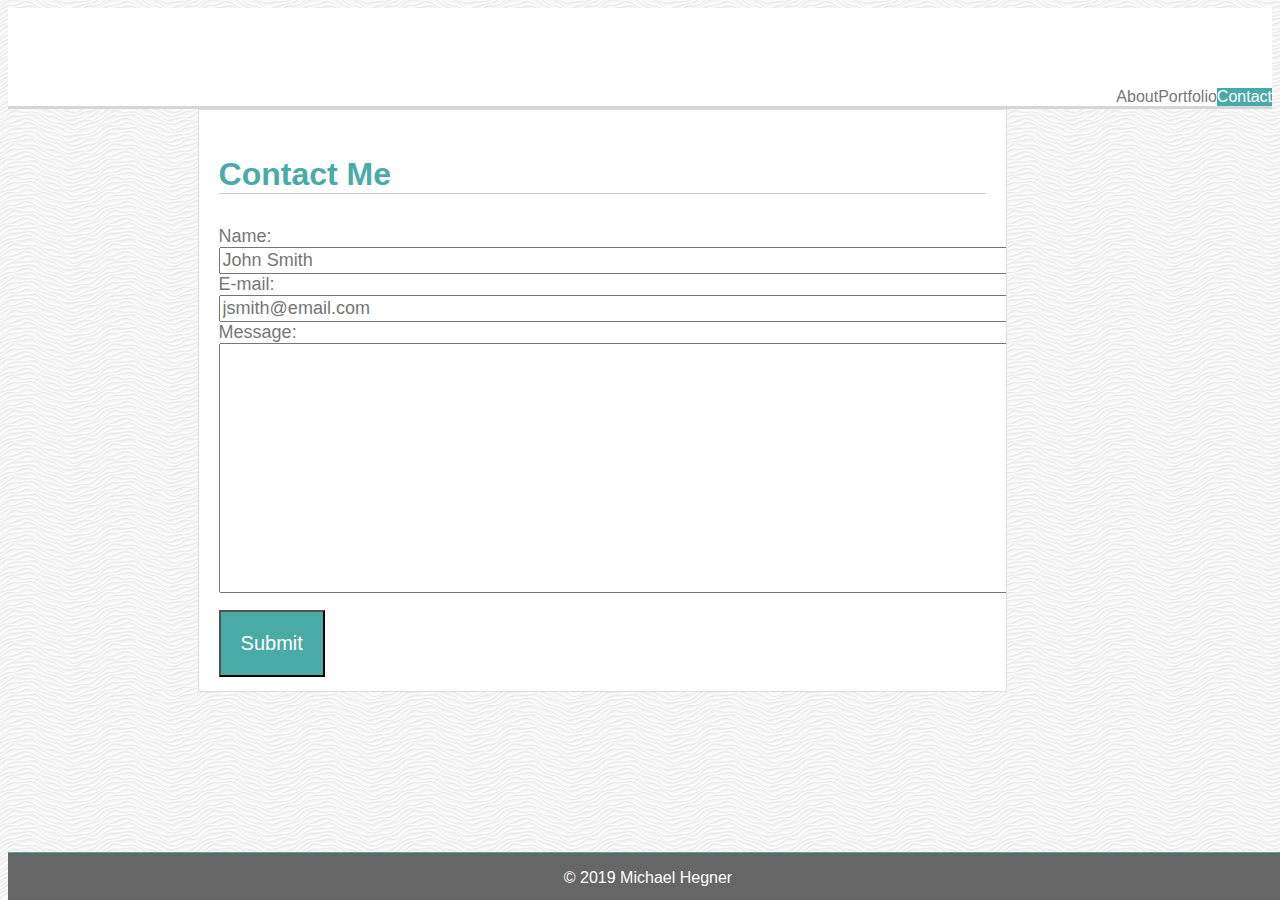
==== contact.html @ 5f612283 "applies grid format to all css stylesheets. removed all width and padding." ====
<!DOCTYPE html>
<html lang="en">
  <head>
    <meta charset="UTF-8">
    <meta name="viewport" content="width=device-width, initial-scale=1.0">
    <meta http-equiv="X-UA-Compatible" content="ie=edge">
    <link rel="stylesheet" type="text/css" href="https://meyerweb.com/eric/tools/css/reset/reset.css">
    <link rel="stylesheet" type="text/css" href="Assets/css/style.css">
    <link rel="stylesheet" type="text/css" media="screen and (min-width: 980px)" href="Assets/css/widescreen.css">
    <link rel="stylesheet" type="text/css" media="screen and (max-width: 980px)"href="Assets/css/mediumscreen.css">
    <link rel="stylesheet" type="text/css" media="screen and (max-width: 640px)" href="Assets/css/smallscreen.css">
    <title>Basic Portfolio</title>
  </head>

  <body>

    <nav class="navbar">

      <div class="navContent">

        <a href="index.html" class="nameLink "><h1 class="headingFont">Michael Hegner</h1></a>

        <div class="navRightButtons">
          <a class="deadLink" href="index.html">About</a>
          <a class="deadLink" href="portfolio.html">Portfolio</a>
          <a class="activeLink" href="contact.html">Contact</a>
        </div>

      </div>
    </nav>

    <div class="content">

      <div class="contentHead">
          <h2 class="contentHeadText">Contact Me</h2>
      </div>

      <form class="contactForm">

        <div class="name">
          Name:
          <input class="name" type="text" placeholder="John Smith">
        </div>

        <div class="email">
          E-mail:
          <input class="email" type="text" placeholder="jsmith@email.com">
        </div>

        <div class="textArea">
          Message:
          <textarea class="textArea"></textarea>
        </div>
        
        <button type="submit" id="submit">Submit</button>

      </form>

    </div>

  <div class="space"></div>
    
    <footer class="footer">
        &copy; 2019 Michael Hegner
    </footer>

  </body>
  
</html>
---- Assets/css/style.css ----
.row::after {
  content: "";
  clear: both;
  display: table;
}

body {
  background-image:url("../images/white-waves.png");
  color:#777777;
  font-family:'Arial', 'Helvetica Neue', Helvetica, sans-serif;
  font-size:16px;
}

h1 {
  font-size:2em;
  font-family: 'Georgia', Times, Times New Roman, serif;
  color:#ffffff;
}

.navbar {
  background:white;
  text-align:center;
  border:solid #cccc;
  border-width: 0 0 0.5rem 0;
  width:100%;
}

.navContent {
  overflow: auto;
}



.nameLink:link {
  text-decoration: none;
  background:#4aaaa5;
}


  

.active {
  background:#4aaaa5;
}

.activeLink {
  color:#ffffff;
}

.activeLink:link {
  background:#4aaaa5;
  display:block;
  text-decoration: none;
}

.deadLink {
  color:#777777;
}

.deadLink:link {
  display:block;
  text-decoration: none;
  text-align:center;
 
}

.deadLink:hover {
  background:#4aaaa5;
  color:#ffffff;
}

.content {
  width:64%;
  padding:20px 20px 50px;
  background:#ffffff;
  
  font-size:17px;
  position: relative;
  left:15%;
  border:#dddddd solid 5px;
  align-items: center;
}

.image {
  position: relative;
  top:-20px;
}

#aboutPic {
  width:20%;
  float:left;
  margin:20px 20px 0px 0px;
  position: relative;
  
  border:solid #777777 2px;
  z-index: 2;
}

.contentHeadText {
  border-style:solid;
  border-width:0px 0px 1px;
  border-color:#cccccc;
  text-align: left;
  color:#4aaaa5;
}

.aboutHead {
  color:#4aaaa5;
}

.contentText {
  text-align:left;
}

.footer {
  
  text-align:center;
  position: fixed;
  bottom:0px;
  background:#666666;
  color:white;
  width:100%;
  border:solid #4aaaa5;
  border-width: 0.01rem 0 0 0;
}

.contentImgDiv{
  text-align: center;
  width: 320px;
  height: 240px;
  float: left;
  margin: 40px;
  position: relative;
  left: 63px;
}

.contentImg {
  width: inherit;
}

.caption {
  background:#4aaaa5;
  color:#ffffff;
  padding:10px 0px;
  position: relative;
  bottom:80px;
}

.caption:hover {
  font-size:20px;
}

.space {
  height:100px;
}

.contactForm {
  text-align:left;
}

.name {
  width:800px;
  font-size:18px;
}

.email {
  width:800px;
  font-size:18px;
}

.textArea {
  width:800px;
  font-size:18px;
  height:250px;
  margin-bottom:2px;
}

#submit {
  background:#4aaaa5;
  color:#ffffff;
  padding:20px;
  position: relative;
  bottom:-36px;
  font-size:20px;
}

#submit:hover {
  outline:solid 5px #4aaaa5;
}
---- Assets/css/widescreen.css ----
[class*="col-"] {
  float: left;
}

.col-lg-1 {width: 8.33%;}
.col-lg-2 {width: 16.66%;}
.col-lg-3 {width: 25%;}
.col-lg-4 {width: 33.33%;}
.col-lg-5 {width: 41.66%;}
.col-lg-6 {width: 50%;}
.col-lg-7 {width: 58.33%;}
.col-lg-8 {width: 66.66%;}
.col-lg-9 {width: 75%;}
.col-lg-10 {width: 83.33%;}
.col-lg-11 {width: 91.66%;}
.col-lg-12 {width: 100%;}

* {
  box-sizing: border-box;
}


.navbar {
  border-width:0 0 0.2rem 0;
}


.nameLink:link {
  
  font-family: 'Georgia', Times, serif;
  color:#ffffff;
}

.navRightButtons {
    display:flex;
    flex-direction: row;
    justify-content: flex-end;
    
}

.activeLink:link {
  float: left;  
}

.deadLink:link {
  float: left;
}

.content {
  
  background: #ffffff;
  font-size: 17px;
  
  border: #dddddd solid 0.1rem;
  align-items: center;
  overflow: auto;
}


.contentHeadText {

  border-style: solid;
    border-width: 0 0 0.09rem;
    border-color: #cccccc;
    text-align: left;
    color: #4aaaa5;
    font-size: 2rem;
    margin-bottom: 1em;
}

#aboutPic {
  width:25%;
  float: left;
  margin: 1rem 1rem 0 0;
  border: solid #777777 0.1rem;
}

.contentText {
  margin-top:1rem;
}


.footer {
  height:3rem;
  padding:1rem;
}
---- Assets/css/mediumscreen.css ----
[class*="col-"] {
  float: left;
}

.col-md-1 {width: 8.33%;}
.col-md-2 {width: 16.66%;}
.col-md-3 {width: 25%;}
.col-md-4 {width: 33.33%;}
.col-md-5 {width: 41.66%;}
.col-md-6 {width: 50%;}
.col-md-7 {width: 58.33%;}
.col-md-8 {width: 66.66%;}
.col-md-9 {width: 75%;}
.col-md-10 {width: 83.33%;}
.col-md-11 {width: 91.66%;}
.col-md-12 {width: 100%;}

* {
  box-sizing: border-box;
}

.navbar {
  border-width:0 0 0.2rem 0;
}

.nameLink:link {
  font-family: 'Georgia', Times, serif;
  color:#ffffff;
  float: left;
  
}


.navRightButtons {
    float: left;
    
}

.activeLink:link {
  
  float: left;
  
}

.deadLink:link {
  float: left;
}

.content {
  
  background: #ffffff;
  font-size: 17px;
  border: #dddddd solid 0.1rem;
  align-items: center;
  
}


.contentHeadText {
    border-style: solid;
    border-width: 0 0 0.09rem;
    border-color: #cccccc;
    text-align: left;
    color: #4aaaa5;
    font-size: 2rem;
    margin-bottom: 1em;
}

#aboutPic {
  width:25%;
  float: left;
  margin: 1rem 1rem 0 0;
  border: solid #777777 0.1rem;
}

.contentText {
  margin-top:1rem;
}

.footer {
  height:3rem;
  padding:1rem;
}

.hiddenDiv {
  display: none;
}
---- Assets/css/smallscreen.css ----
[class*="col-"] {
  float: left;
}

.col-sm-1 {width: 8.33%;}
.col-sm-2 {width: 16.66%;}
.col-sm-3 {width: 25%;}
.col-sm-4 {width: 33.33%;}
.col-sm-5 {width: 41.66%;}
.col-sm-6 {width: 50%;}
.col-sm-7 {width: 58.33%;}
.col-sm-8 {width: 66.66%;}
.col-sm-9 {width: 75%;}
.col-sm-10 {width: 83.33%;}
.col-sm-11 {width: 91.66%;}
.col-sm-12 {width: 100%;}

.navbar {
  border-width:0 0 3px 0;

}



.nameLink:link {
  padding:2px 10px;
}

.hiddenDiv {
  display: none;
}
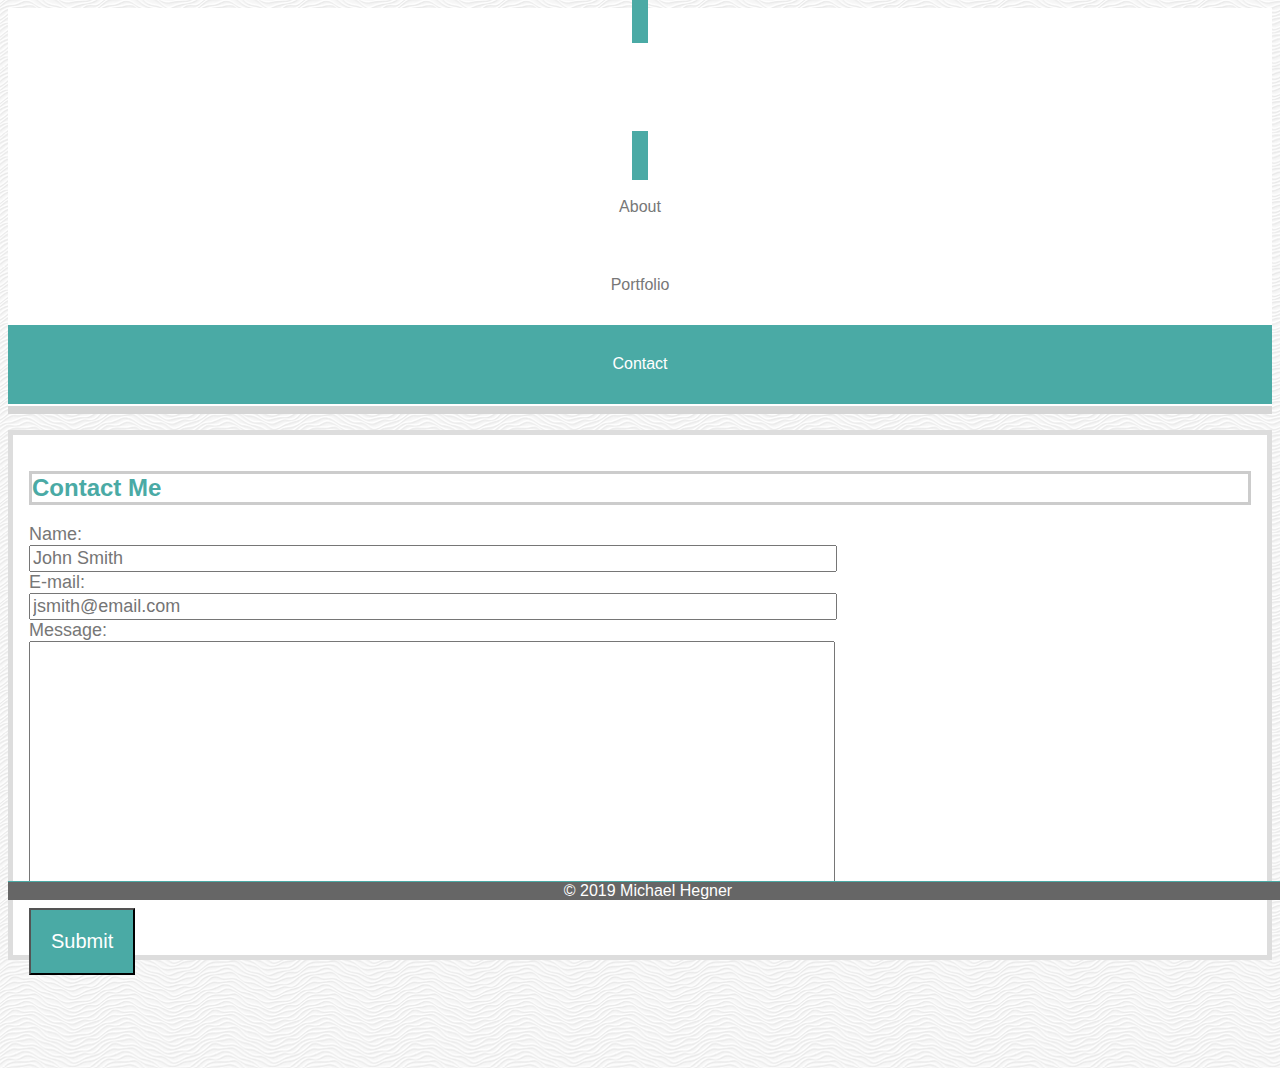
==== commit 400054fe: "completed navbar code, began troubleshooting content layout for index.html and portfolio.html" ====
--- a/contact.html
+++ b/contact.html
@@ -1,33 +1,42 @@
 <!DOCTYPE html>
 <html lang="en">
-  <head>
-    <meta charset="UTF-8">
-    <meta name="viewport" content="width=device-width, initial-scale=1.0">
-    <meta http-equiv="X-UA-Compatible" content="ie=edge">
-    <link rel="stylesheet" type="text/css" href="https://meyerweb.com/eric/tools/css/reset/reset.css">
-    <link rel="stylesheet" type="text/css" href="Assets/css/style.css">
-    <link rel="stylesheet" type="text/css" media="screen and (min-width: 980px)" href="Assets/css/widescreen.css">
-    <link rel="stylesheet" type="text/css" media="screen and (max-width: 980px)"href="Assets/css/mediumscreen.css">
-    <link rel="stylesheet" type="text/css" media="screen and (max-width: 640px)" href="Assets/css/smallscreen.css">
-    <title>Basic Portfolio</title>
-  </head>
-
-  <body>
-
-    <nav class="navbar">
-
-      <div class="navContent">
-
-        <a href="index.html" class="nameLink "><h1 class="headingFont">Michael Hegner</h1></a>
-
-        <div class="navRightButtons">
-          <a class="deadLink" href="index.html">About</a>
-          <a class="deadLink" href="portfolio.html">Portfolio</a>
-          <a class="activeLink" href="contact.html">Contact</a>
-        </div>
-
-      </div>
-    </nav>
+    <head>
+        <meta charset="UTF-8">
+        <meta name="viewport" content="width=device-width, initial-scale=1.0">
+        <meta http-equiv="X-UA-Compatible" content="ie=edge">
+        <link rel="stylesheet" type="text/css" href="https://meyerweb.com/eric/tools/css/reset/reset.css">
+        <link rel="stylesheet" type="text/css" media="screen and (max-width: 640px)" href="assets/css/smallscreen.css">
+        <link rel="stylesheet" type="text/css" media="screen and (max-width: 979px)" href="Assets/css/mediumscreen.css">
+        <link rel="stylesheet" type="text/css" media="screen and (min-width: 980px)" href="assets/css/widescreen.css">
+        <link rel="stylesheet" type="text/css" href="Assets/css/style.css">
+        <title>Basic Portfolio</title>
+      </head>
+    
+      <body>
+    
+        <nav class="navbar">
+          <div class="row">
+            
+            <div class="col-lg-2 hiddenDiv spaceDiv"></div>
+    
+          <div class="col-lg-9 col-md-12 col-sm-12 navContent">
+    
+            <a href="index.html" class="nameLink col-lg-5 col-md-12 col-sm-12"><h1 class="headingFont">Michael Hegner</h1></a>
+    
+            <div class="col-lg-2 hiddenDiv spaceDiv"></div>
+    
+            <div class="navRightButtons col-lg-4 col-md-12 col-sm-12">
+              <a class="navButton deadLink col-md-12 col-sm-12" href="index.html">About</a>
+              <a class="navButton deadLink col-md-12 col-sm-12" href="portfolio.html">Portfolio</a>
+              <a class="navButton activeLink col-md-12 col-sm-12" href="contact.html">Contact</a>
+            </div>
+    
+            <div class="col-lg-2 hiddenDiv spaceDiv"></div>
+    
+          </div>
+    
+        </nav>
+    
 
     <div class="content">
 
--- a/Assets/css/mediumscreen.css
+++ b/Assets/css/mediumscreen.css
@@ -57,21 +57,25 @@
 
 
 .contentHeadText {
-    border-style: solid;
-    border-width: 0 0 0.09rem;
-    border-color: #cccccc;
-    text-align: left;
-    color: #4aaaa5;
-    font-size: 2rem;
-    margin-bottom: 1em;
+  border-style: solid;
+  border-width: 0 0 0.09rem;
+  border-color: #cccccc;
+  text-align: left;
+  color: #4aaaa5;
+  font-size: 2rem;
+  margin-bottom: 1em;
 }
 
-#aboutPic {
+.image {
   width:25%;
+}
+
+.aboutPic {
   float: left;
   margin: 1rem 1rem 0 0;
   border: solid #777777 0.1rem;
 }
+
 
 .contentText {
   margin-top:1rem;
@@ -82,6 +86,6 @@
   padding:1rem;
 }
 
-.hiddenDiv {
+.spaceDiv {
   display: none;
 }--- a/Assets/css/style.css
+++ b/Assets/css/style.css
@@ -12,7 +12,7 @@
 }
 
 h1 {
-  font-size:2em;
+  font-size:3rem;
   font-family: 'Georgia', Times, Times New Roman, serif;
   color:#ffffff;
 }
@@ -25,18 +25,21 @@
   width:100%;
 }
 
-.navContent {
-  overflow: auto;
-}
+
 
 
 
 .nameLink:link {
   text-decoration: none;
   background:#4aaaa5;
+  padding:1rem;
 }
 
-
+.navButton {
+  font-size:1rem;
+  display:inline-block;
+  padding:1.9rem; 
+}
   
 
 .active {
@@ -70,35 +73,29 @@
 }
 
 .content {
-  width:64%;
-  padding:20px 20px 50px;
   background:#ffffff;
-  
-  font-size:17px;
-  position: relative;
-  left:15%;
   border:#dddddd solid 5px;
   align-items: center;
+  padding:1rem;
+  margin-top:1rem;
 }
 
 .image {
-  position: relative;
-  top:-20px;
+  float: left;
+  
 }
 
-#aboutPic {
-  width:20%;
-  float:left;
-  margin:20px 20px 0px 0px;
-  position: relative;
-  
-  border:solid #777777 2px;
-  z-index: 2;
+.aboutPic {
+  width:inherit;
+  float: left;
+  margin: 1rem 1rem 0 0;
+  border: solid #777777 0.1rem;
 }
+
 
 .contentHeadText {
   border-style:solid;
-  border-width:0px 0px 1px;
+  /* border-width:0px 0px 1px; */
   border-color:#cccccc;
   text-align: left;
   color:#4aaaa5;
@@ -188,3 +185,8 @@
   outline:solid 5px #4aaaa5;
 }
 
+
+.hiddenDiv {
+  padding:1px;
+}
+
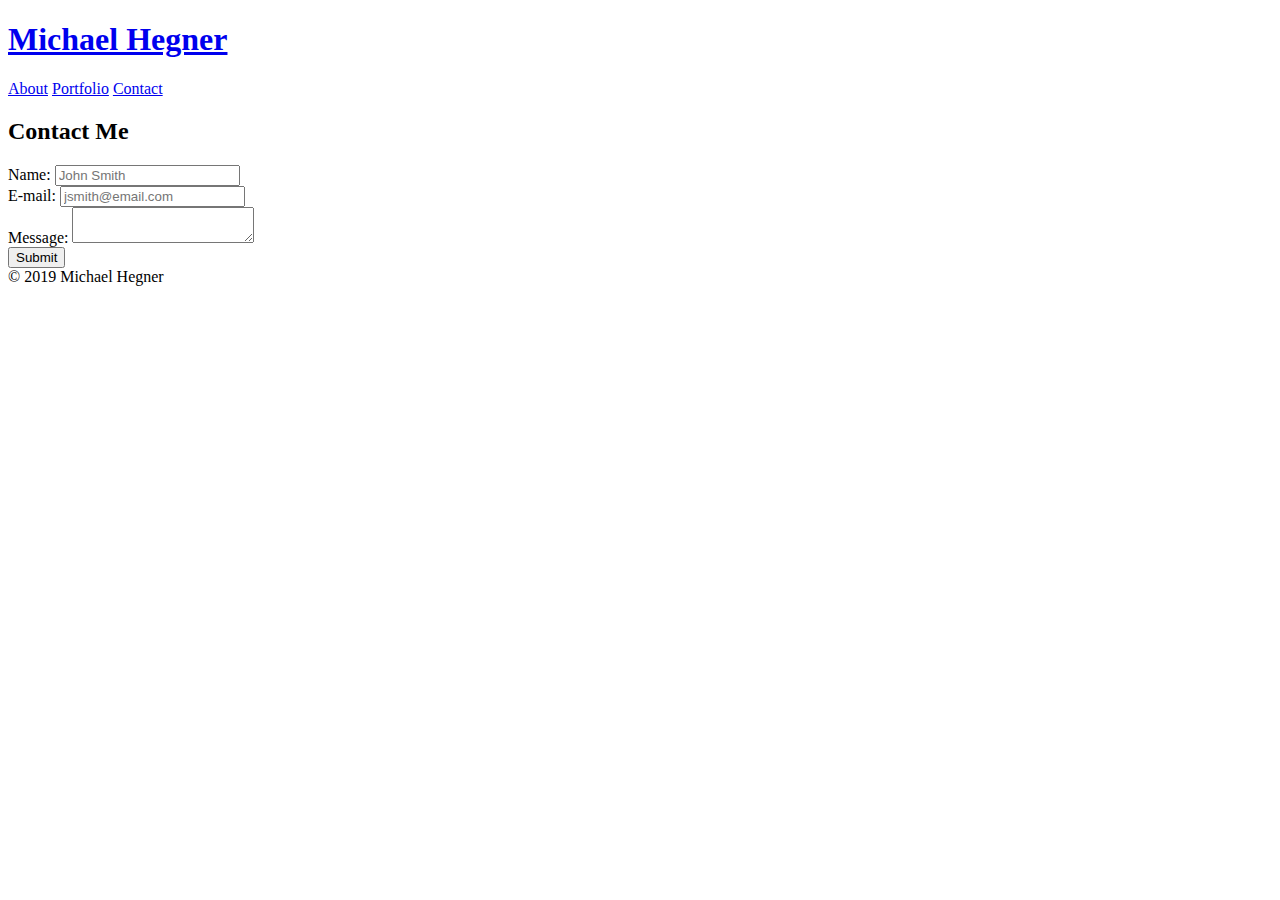
==== commit dba30e17: "fixed css linking, applied responsive grid to portfolio and contact main content sections." ====
--- a/contact.html
+++ b/contact.html
@@ -6,9 +6,9 @@
         <meta http-equiv="X-UA-Compatible" content="ie=edge">
         <link rel="stylesheet" type="text/css" href="https://meyerweb.com/eric/tools/css/reset/reset.css">
         <link rel="stylesheet" type="text/css" media="screen and (max-width: 640px)" href="assets/css/smallscreen.css">
-        <link rel="stylesheet" type="text/css" media="screen and (max-width: 979px)" href="Assets/css/mediumscreen.css">
+        <link rel="stylesheet" type="text/css" media="screen and (max-width: 979px)" href="assets/css/mediumscreen.css">
         <link rel="stylesheet" type="text/css" media="screen and (min-width: 980px)" href="assets/css/widescreen.css">
-        <link rel="stylesheet" type="text/css" href="Assets/css/style.css">
+        <link rel="stylesheet" type="text/css" href="assets/css/style.css">
         <title>Basic Portfolio</title>
       </head>
     
@@ -37,8 +37,11 @@
     
         </nav>
     
+<div class="row">
 
-    <div class="content">
+    <div class="col-lg-2 col-md-1 col-sm-1 hiddenDiv"></div>
+
+    <div class="col-lg-8 col-md-10 col-sm-10 content">
 
       <div class="contentHead">
           <h2 class="contentHeadText">Contact Me</h2>
@@ -66,6 +69,9 @@
       </form>
 
     </div>
+    <div class="col-lg-2 col-md-1 col-sm-1 hiddenDiv"></div>
+
+  </div>
 
   <div class="space"></div>
     
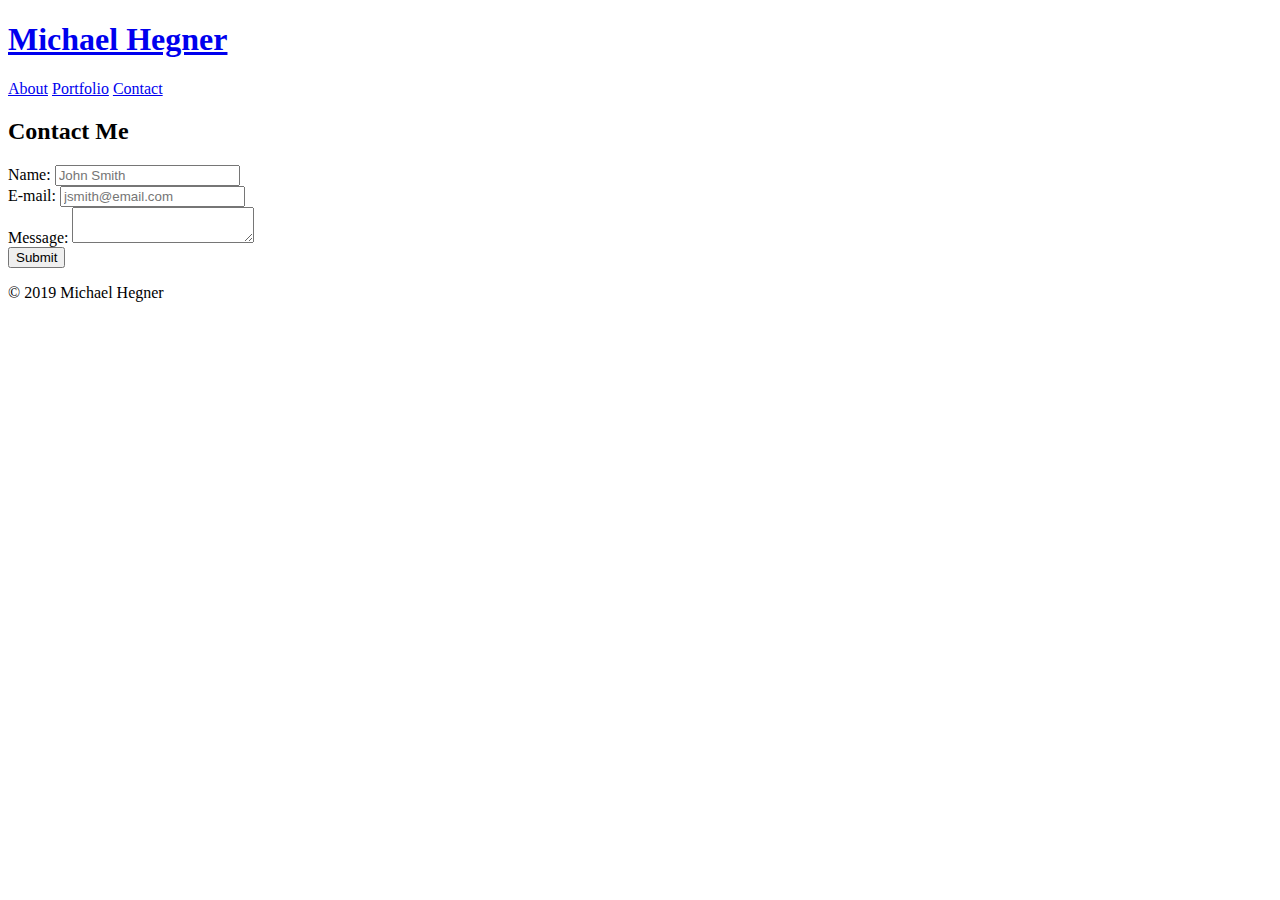
==== commit 1ccb52af: "added resposive style to foooter" ====
--- a/contact.html
+++ b/contact.html
@@ -75,9 +75,9 @@
 
   <div class="space"></div>
     
-    <footer class="footer">
-        &copy; 2019 Michael Hegner
-    </footer>
+  <footer class="footer col-lg-12 col-md-12 col-sm-12">
+      <p class="footerText">&copy; 2019 Michael Hegner</p>
+     </footer>
 
   </body>
   
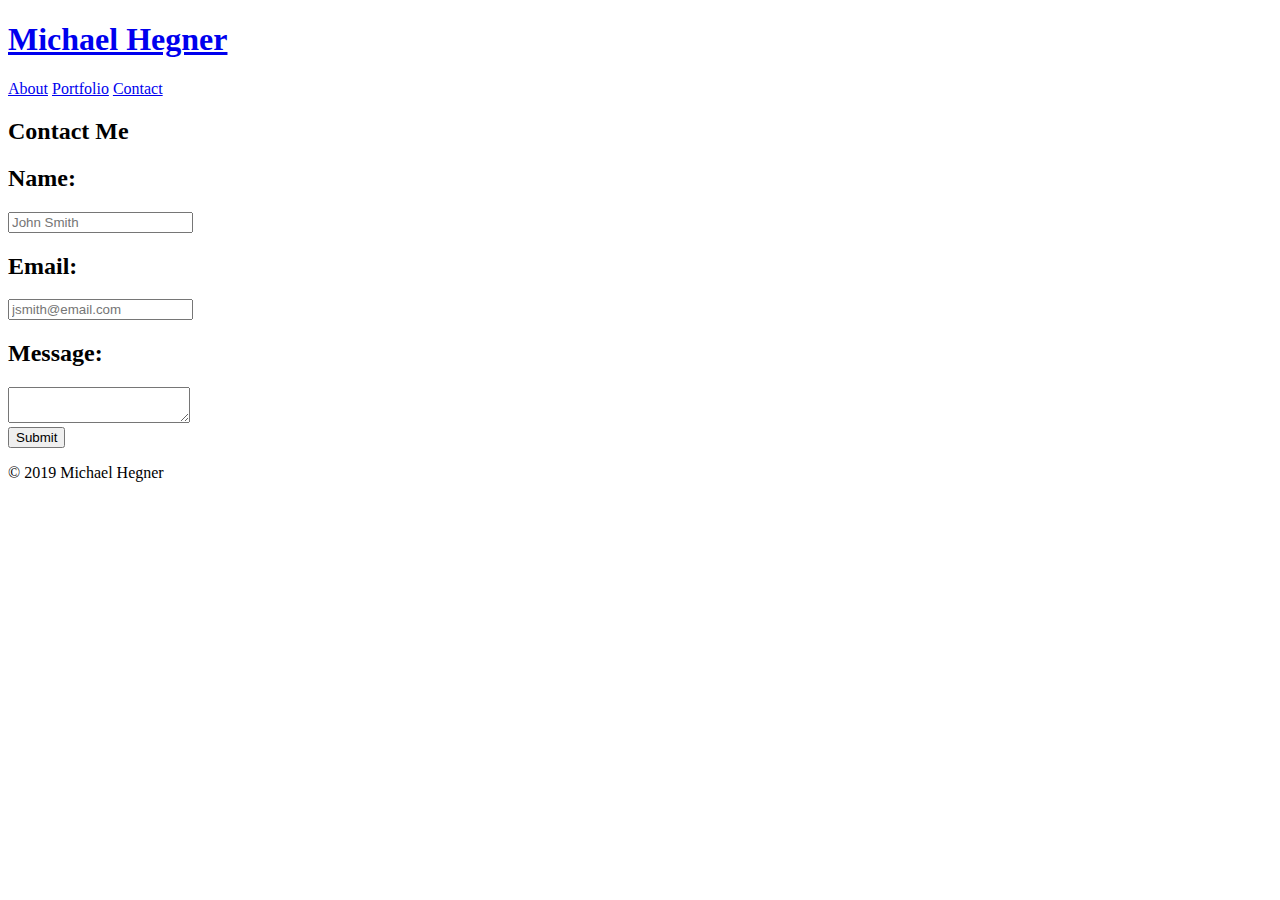
==== commit aea3e28d: "finished styling contact form, deleted unnessacary div in nav bar, evened out padding in nav bar, fi" ====
--- a/contact.html
+++ b/contact.html
@@ -31,7 +31,7 @@
               <a class="navButton activeLink col-md-12 col-sm-12" href="contact.html">Contact</a>
             </div>
     
-            <div class="col-lg-2 hiddenDiv spaceDiv"></div>
+            
     
           </div>
     
@@ -39,29 +39,31 @@
     
 <div class="row">
 
-    <div class="col-lg-2 col-md-1 col-sm-1 hiddenDiv"></div>
+    <div class="col-sm-1 col-md-1 col-lg-2 hiddenDiv"></div>
 
-    <div class="col-lg-8 col-md-10 col-sm-10 content">
+    <div class="col-sm-10 col-md-10 col-lg-8 content">
 
-      <div class="contentHead">
+      <div class="row">
+
+      <div class="contentHead col-sm-12 col-md-12 col-lg-12">
           <h2 class="contentHeadText">Contact Me</h2>
       </div>
 
-      <form class="contactForm">
+      <form class="contactForm col-sm-12 col-md-12 col-lg-12">
 
         <div class="name">
-          Name:
-          <input class="name" type="text" placeholder="John Smith">
+         <h2 class="col-sm-12 col-md-12 col-lg-12"> Name: </h2>
+          <input class="name col-sm-12 col-md-12 col-lg-12" type="text" placeholder="John Smith">
         </div>
 
         <div class="email">
-          E-mail:
-          <input class="email" type="text" placeholder="jsmith@email.com">
+            <h2 class="col-sm-12 col-md-12 col-lg-12"> Email: </h2>
+          <input class="email col-sm-12 col-md-12 col-lg-12" type="text" placeholder="jsmith@email.com">
         </div>
 
         <div class="textArea">
-          Message:
-          <textarea class="textArea"></textarea>
+          <h2 class ="col-sm-12 col-md-12 col-lg-12">Message:</h2>
+          <textarea class="textArea col-sm-12 col-md-12 col-lg-12"></textarea>
         </div>
         
         <button type="submit" id="submit">Submit</button>
@@ -69,7 +71,9 @@
       </form>
 
     </div>
-    <div class="col-lg-2 col-md-1 col-sm-1 hiddenDiv"></div>
+
+    </div>
+    <div class="col-sm-1 col-md-1 col-lg-2 hiddenDiv"></div>
 
   </div>
 
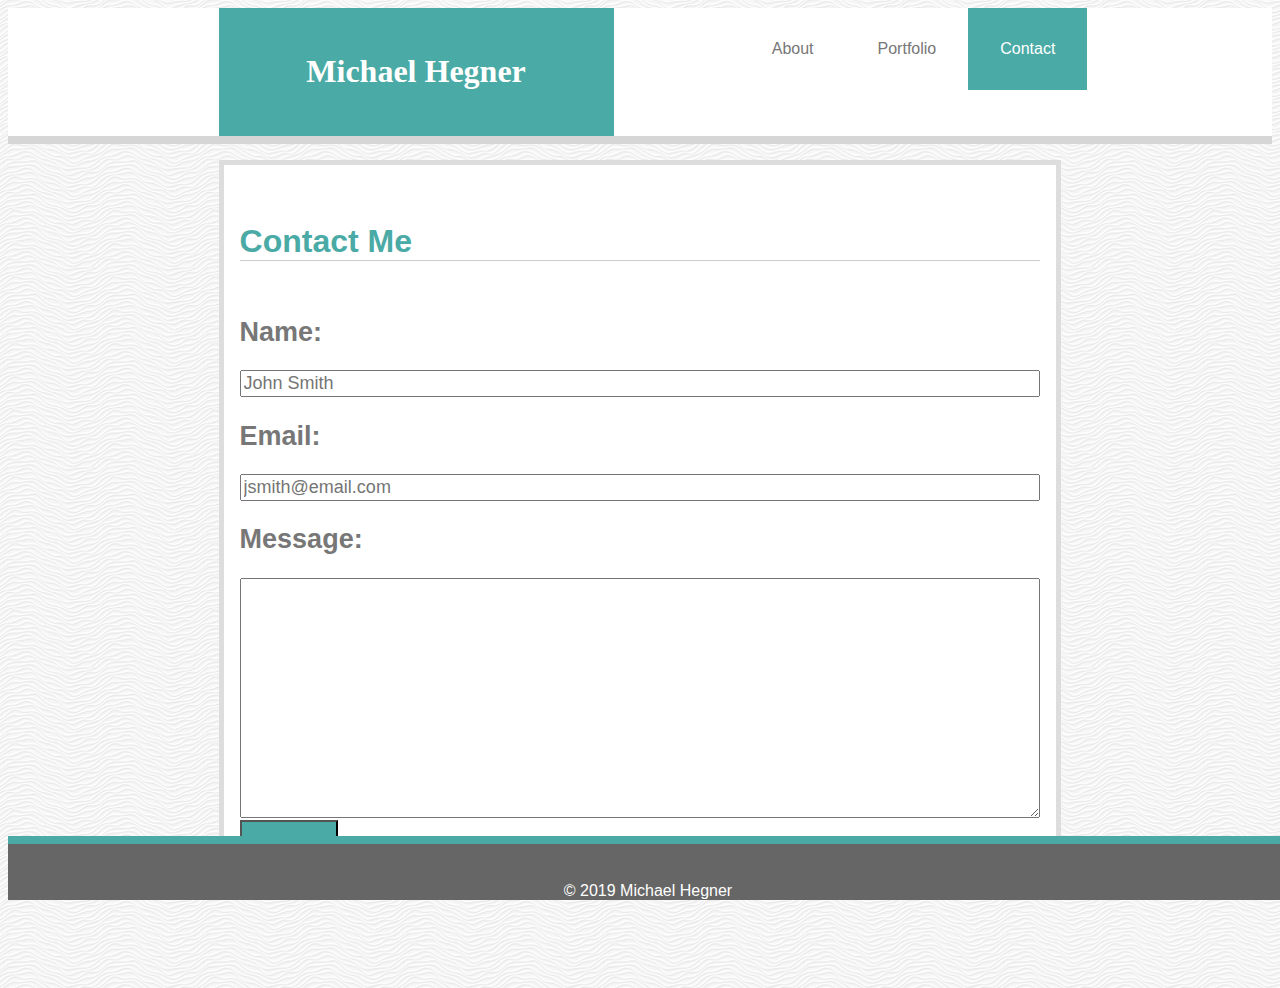
==== commit 1128116a: "fixed css linking" ====
--- a/contact.html
+++ b/contact.html
@@ -5,10 +5,10 @@
         <meta name="viewport" content="width=device-width, initial-scale=1.0">
         <meta http-equiv="X-UA-Compatible" content="ie=edge">
         <link rel="stylesheet" type="text/css" href="https://meyerweb.com/eric/tools/css/reset/reset.css">
-        <link rel="stylesheet" type="text/css" media="screen and (max-width: 640px)" href="assets/css/smallscreen.css">
-        <link rel="stylesheet" type="text/css" media="screen and (max-width: 979px)" href="assets/css/mediumscreen.css">
-        <link rel="stylesheet" type="text/css" media="screen and (min-width: 980px)" href="assets/css/widescreen.css">
-        <link rel="stylesheet" type="text/css" href="assets/css/style.css">
+        <link rel="stylesheet" type="text/css" media="screen and (max-width: 640px)" href="Assets/css/smallscreen.css">
+        <link rel="stylesheet" type="text/css" media="screen and (max-width: 979px)" href="Assets/css/mediumscreen.css">
+        <link rel="stylesheet" type="text/css" media="screen and (min-width: 980px)" href="Assets/css/widescreen.css">
+        <link rel="stylesheet" type="text/css" href="Assets/css/style.css">
         <title>Basic Portfolio</title>
       </head>
     
--- a/Assets/css/smallscreen.css
+++ b/Assets/css/smallscreen.css
@@ -0,0 +1,123 @@
+[class*="col-"] {
+  float: left;
+}
+
+.col-sm-1 {width: 8.33% !important;}
+.col-sm-2 {width: 16.66% !important;}
+.col-sm-3 {width: 25% !important;}
+.col-sm-4 {width: 33.33% !important;}
+.col-sm-5 {width: 41.66% !important;}
+.col-sm-6 {width: 50% !important;}
+.col-sm-7 {width: 58.33% !important;}
+.col-sm-8 {width: 66.66% !important;}
+.col-sm-9 {width: 75% !important;}
+.col-sm-10 {width: 83.33% !important;}
+.col-sm-11 {width: 91.66% !important;}
+.col-sm-12 {width: 100% !important;}
+
+* {
+  box-sizing: border-box;
+}
+
+.navbar {
+  border-width:0 0 0.2rem 0;
+}
+
+.nameLink:link {
+  font-family: 'Georgia', Times, serif;
+  color:#ffffff;
+  float: left;
+  
+}
+
+
+.navRightButtons {
+    float: left;
+    
+}
+
+.activeLink:link {
+  float: left;
+}
+
+.deadLink:link {
+  float: left;
+}
+
+.content {
+  background: #ffffff;
+  font-size: 17px;
+  border: #dddddd solid 0.1rem;
+  align-items: center;
+}
+
+
+.contentHeadText {
+  border-style: solid;
+  border-width: 0 0 0.09rem;
+  border-color: #cccccc;
+  text-align: left;
+  color: #4aaaa5;
+  font-size: 2rem;
+  margin-bottom: 1em;
+}
+
+
+
+.contentText {
+  margin-top:1rem;
+}
+
+
+
+.footer {
+  height:3rem;
+  padding:1rem;
+}
+
+.spaceDiv {
+  display: none;
+}
+
+
+.nameLink:link {
+  padding:2px 10px;
+}
+
+.aboutPic {
+  width:100% !important;
+  height: auto !important;
+  float: left !important;
+  margin: 1rem 1rem 1rem 0 !important;
+  border: solid #777777 0.1rem !important;
+}
+
+.contentImgDiv {
+  width:100%;
+}
+
+.captionImg {
+  width:100% !important;
+}
+
+
+.spaceDiv {
+  display: none;
+}
+
+.captionBlock {
+  background:#4aaaa5;
+  color:#ffffff;
+  padding:1rem 0;
+  position: relative;
+  bottom: 75px !important;
+  left: 0% !important;
+}
+
+.textArea {
+  height:5rem;
+}
+
+#submit:hover {
+  outline:solid 1px #4aaaa5;
+}--- a/Assets/css/mediumscreen.css
+++ b/Assets/css/mediumscreen.css
@@ -0,0 +1,110 @@
+[class*="col-"] {
+  float: left;
+}
+
+.col-md-1 {width: 8.33% !important;}
+.col-md-2 {width: 16.66% !important;}
+.col-md-3 {width: 25% !important;}
+.col-md-4 {width: 33.33% !important;}
+.col-md-5 {width: 41.66% !important;}
+.col-md-6 {width: 50% !important;}
+.col-md-7 {width: 58.33% !important;}
+.col-md-8 {width: 66.66% !important;}
+.col-md-9 {width: 75% !important;}
+.col-md-10 {width: 83.33% !important;}
+.col-md-11 {width: 91.66% !important;}
+.col-md-12 {width: 100% !important;}
+
+* {
+  box-sizing: border-box;
+}
+
+.navbar {
+  border-width:0 0 0.2rem 0;
+}
+
+.nameLink:link {
+  font-family: 'Georgia', Times, serif;
+  color:#ffffff;
+  float: left;
+  
+}
+
+
+.navRightButtons {
+    float: left;
+    
+}
+
+.activeLink:link {
+  
+  float: left;
+  
+}
+
+.deadLink:link {
+  float: left;
+}
+
+.content {
+  
+  background: #ffffff;
+  font-size: 17px;
+  border: #dddddd solid 0.1rem;
+  align-items: center;
+  
+}
+
+
+.contentHeadText {
+  border-style: solid;
+  border-width: 0 0 0.09rem;
+  border-color: #cccccc;
+  text-align: left;
+  color: #4aaaa5;
+  font-size: 2rem;
+  margin-bottom: 1em;
+}
+
+.aboutPic {
+  width:50%;
+  height: auto;
+  float: left;
+  margin: 1rem 1rem 0 0;
+  border: solid #777777 0.1rem;
+}
+
+.contentText {
+  margin-top:1rem;
+}
+
+
+.captionImg {
+  width:75%;
+}
+
+.footer {
+  height:3rem;
+  padding:1rem;
+}
+
+.spaceDiv {
+  display: none;
+}
+
+.captionBlock {
+  background:#4aaaa5;
+  color:#ffffff;
+  position: relative;
+  bottom: 50px;
+  left: 12.5%;
+  padding:0.5rem 0;
+}
+
+.textArea {
+  height:7rem;
+}
+
+#submit:hover {
+  outline:solid 1px #4aaaa5;
+}--- a/Assets/css/widescreen.css
+++ b/Assets/css/widescreen.css
@@ -0,0 +1,117 @@
+[class*="col-"] {
+  float: left;
+}
+
+.col-lg-1 {width: 8.33% !important;}
+.col-lg-2 {width: 16.66% !important;}
+.col-lg-3 {width: 25% !important;}
+.col-lg-4 {width: 33.33% !important;}
+.col-lg-5 {width: 41.66% !important;}
+.col-lg-6 {width: 50% !important;}
+.col-lg-7 {width: 58.33% !important;}
+.col-lg-8 {width: 66.66% !important;}
+.col-lg-9 {width: 75% !important;}
+.col-lg-10 {width: 83.33% !important;}
+.col-lg-11 {width: 91.66% !important;}
+.col-lg-12 {width: 100% !important;}
+
+* {
+  box-sizing: border-box;
+}
+
+
+.navbar {
+  border-width:0 0 0.2rem 0;
+}
+
+
+.nameLink:link {
+  
+  font-family: 'Georgia', Times, serif;
+  color:#ffffff;
+  padding:1.46rem;
+}
+
+.navRightButtons {
+    display:inline-flex;
+    flex-direction: row;
+    justify-content: flex-end;
+    
+}
+
+.hiddenDiv {
+  padding:1px;
+}
+
+
+
+.activeLink:link {
+  float: left;  
+}
+
+.deadLink:link {
+  float: left;
+}
+
+.content {
+  
+  background: #ffffff;
+  font-size: 17px;
+  
+  border: #dddddd solid 0.1rem;
+  align-items: center;
+  overflow: auto;
+}
+
+
+.contentHeadText {
+  border-style: solid;
+  border-width: 0 0 0.09rem;
+  border-color: #cccccc;
+  text-align: left;
+  color: #4aaaa5;
+  font-size: 2rem;
+  margin-bottom: 1em;
+}
+
+.contentHead {
+  margin-top:1rem;
+}
+
+.aboutPic {
+  width:20%;
+  height: auto;
+  float: left;
+  margin: 0.2rem 0.5rem 0.5rem 0;
+  border: solid #777777 0.1rem;
+}
+
+.contentText {
+  margin-top:1rem;
+}
+
+
+.captionImg {
+  width:50%;
+}
+
+.footer {
+  height:3rem;
+  padding:1rem;
+}
+
+.captionBlock {
+  background:#4aaaa5;
+  color:#ffffff;
+  position: relative;
+  bottom: 28px;
+  left: 25%;
+}
+
+.textArea {
+  height:15rem;
+}
+
+#submit:hover {
+  outline:solid 1px #4aaaa5;
+}--- a/Assets/css/style.css
+++ b/Assets/css/style.css
@@ -0,0 +1,172 @@
+.row::after {
+  content: "";
+  clear: both;
+  display: table;
+}
+
+body {
+  background-image:url("../images/white-waves.png");
+  color:#777777;
+  font-family:'Arial', 'Helvetica Neue', Helvetica, sans-serif;
+  font-size:16px;
+}
+
+h1 {
+  font-size:2rem;
+  font-family: 'Georgia', Times, Times New Roman, serif;
+  color:#ffffff;
+}
+
+.navbar {
+  background:white;
+  text-align:center;
+  border:solid #cccc;
+  border-width: 0 0 0.5rem 0;
+  width:100%;
+}
+
+
+
+.nameLink {
+  text-decoration: none;
+  word-wrap: none;
+  background:#4aaaa5;
+  padding:1.5rem !important;
+}
+
+.navButton {
+  font-size:1rem;
+  display:inline-block;
+  padding:2rem; 
+}
+  
+
+.active {
+  background:#4aaaa5;
+}
+
+.activeLink {
+  color:#ffffff;
+}
+
+.activeLink:link {
+  background:#4aaaa5;
+  display:block;
+  text-decoration: none;
+}
+
+.deadLink {
+  color:#777777;
+}
+
+.deadLink:link {
+  display:block;
+  text-decoration: none;
+  text-align:center;
+ 
+}
+
+.deadLink:hover {
+  background:#4aaaa5;
+  color:#ffffff;
+}
+
+.content {
+  background:#ffffff;
+  border:#dddddd solid 5px;
+  align-items: center;
+  padding:1rem;
+  margin-top:1rem;
+  
+}
+
+
+.portfolioCont {
+  display:flex;
+  justify-content: space-around;
+  align-items: center;
+  flex-wrap:nowrap;
+
+
+}
+
+.contentHeadText {
+  border-style:solid;
+  /* border-width:0px 0px 1px; */
+  border-color:#cccccc;
+  text-align: left;
+  color:#4aaaa5;
+}
+
+.aboutHead {
+  color:#4aaaa5;
+}
+
+.contentText {
+  text-align:left;
+}
+
+.footer {
+  text-align:center;
+  position: fixed;
+  bottom: 0;
+  height:4rem;
+  padding:1rem;
+  background:#666666;
+  color:white;
+  border:solid #4aaaa5;
+  border-width: 0.5rem 0 0 0;
+}
+
+.footerText {
+  display:block;
+  padding:0.4rem;
+
+}
+
+.contentImgDiv{
+  margin-top:1rem;
+  text-align: center;
+  float: left;
+  
+}
+
+
+
+
+.space {
+  height:5rem;
+}
+
+.contactForm {
+  text-align:left;
+  line-height:2rem;
+}
+
+.name {
+  font-size:18px;
+}
+
+.email {
+  font-size:18px;
+}
+
+.textArea {
+  font-size:18px;
+  margin-bottom:2px;
+}
+
+#submit {
+  background:#4aaaa5;
+  color:#ffffff;
+  padding:1rem;
+  font-size:20px;
+}
+
+
+
+
+.hiddenDiv {
+  padding:1px;
+}
+
